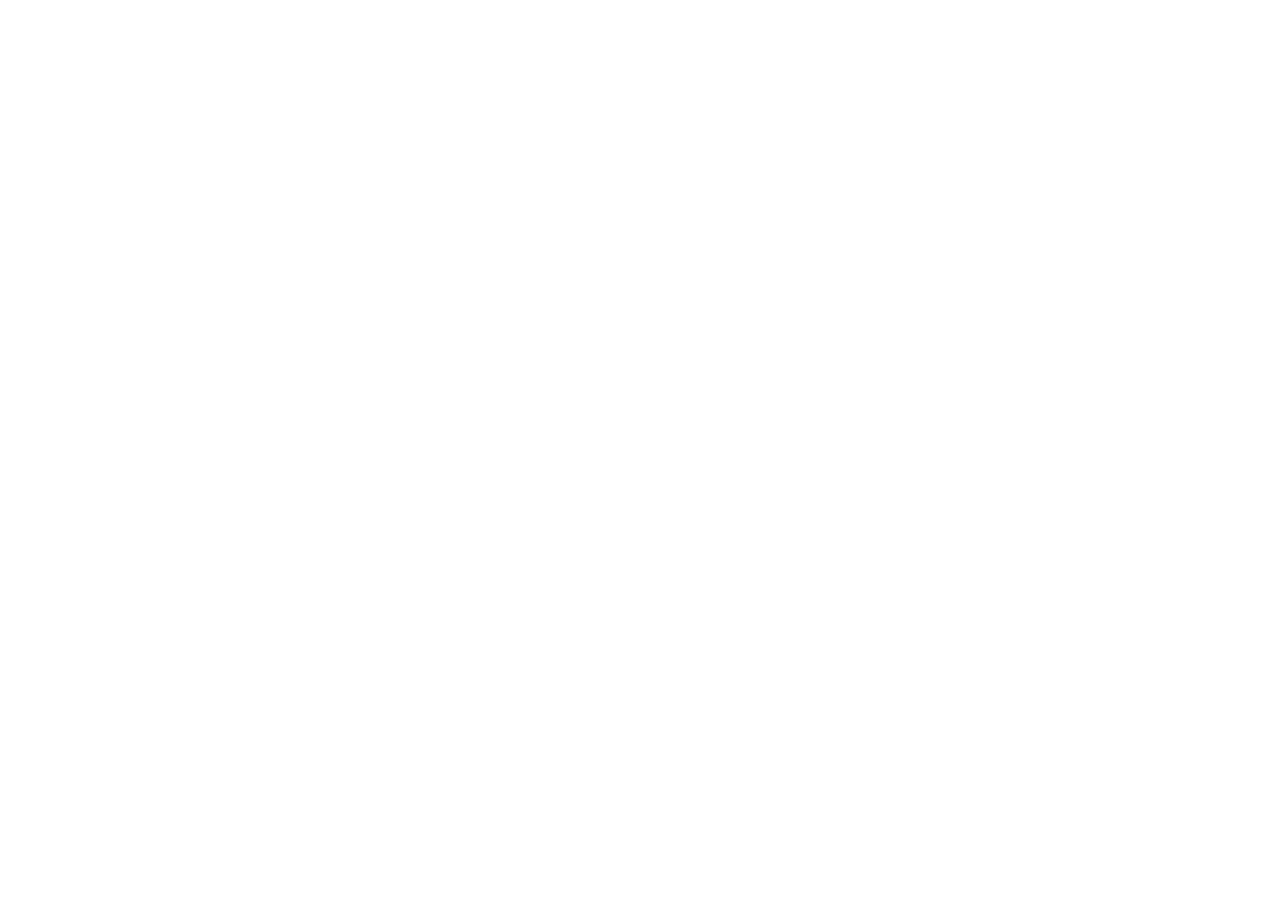
==== clock.html @ a3276e13 "clock done" ====
<!DOCTYPE html>
<html lang="en" dir="ltr">
  <head>
    <meta charset="utf-8">
    <title></title>
  </head>
  <body>

    <div id='clock'></div>
    <script type="text/javascript" src='clock.js'>


    </script>
  </body>
</html>
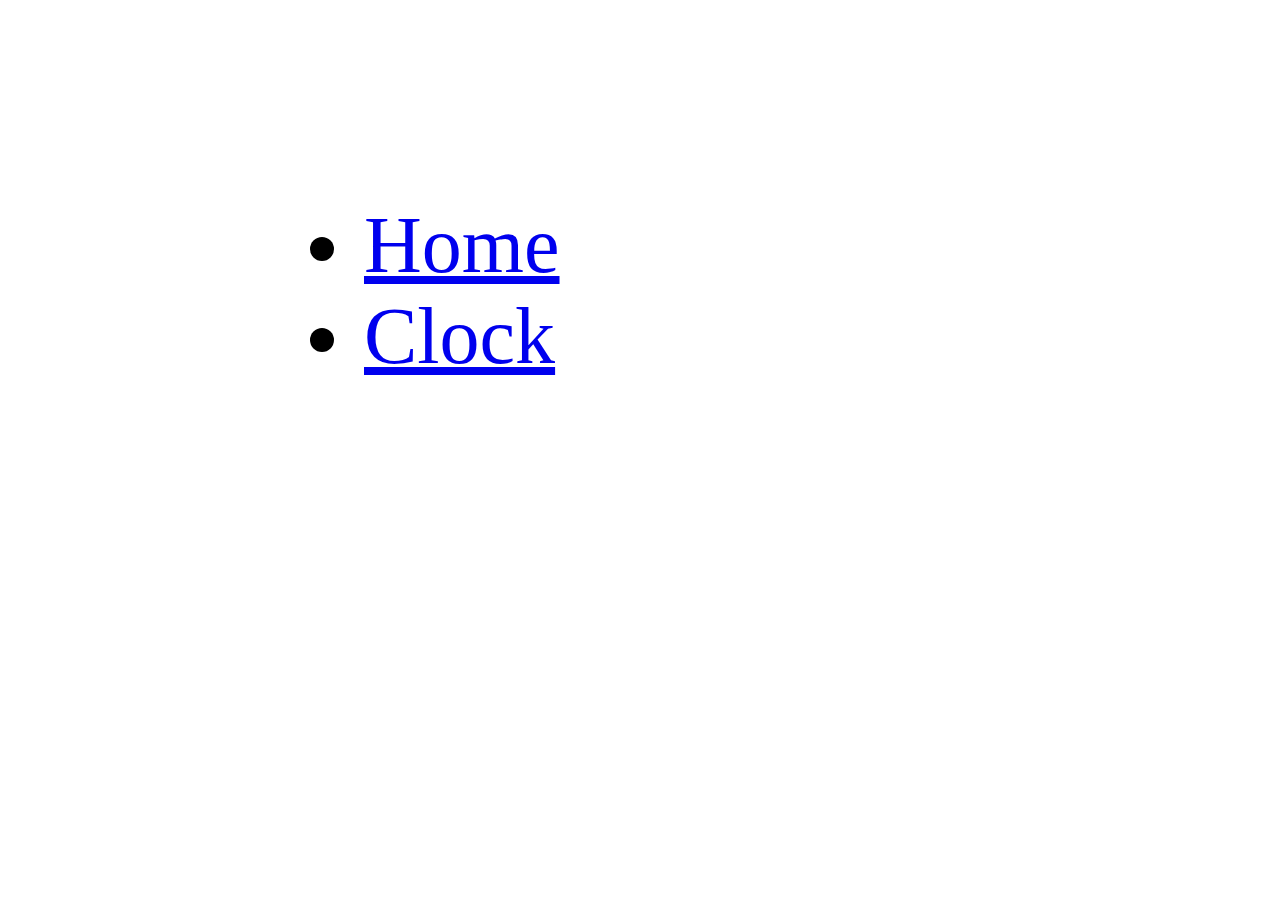
==== commit c8eca203: "css adding" ====
--- a/clock.html
+++ b/clock.html
@@ -5,6 +5,12 @@
     <title></title>
   </head>
   <body>
+    <nav id= 'navbar'>
+      <ul>
+        <li><a href='index.html'>Home</a></li>
+        <li><a href='clock.html'>Clock</a></li>
+      </ul>
+    </nav>
 
     <div id='clock'></div>
     <script type="text/javascript" src='clock.js'>
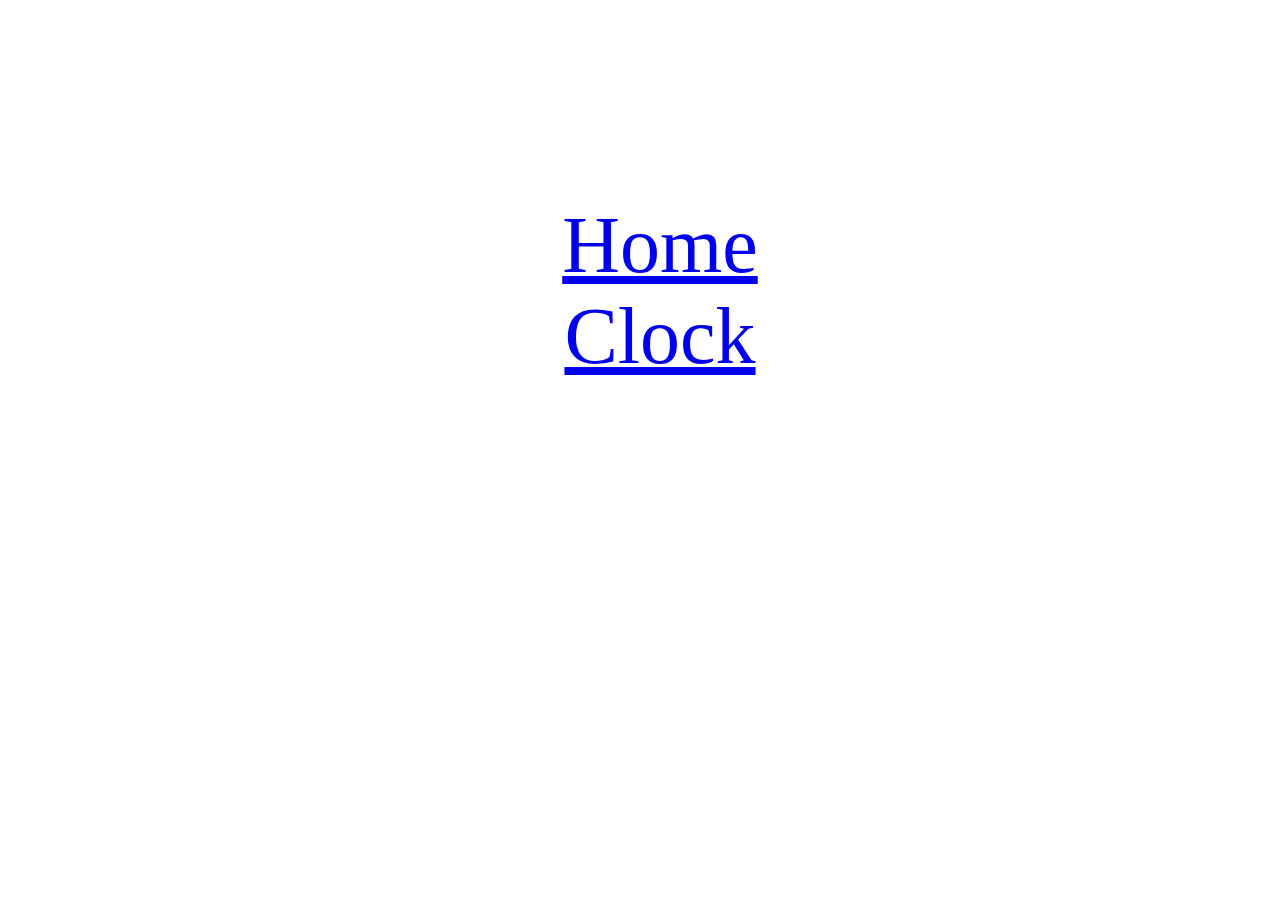
==== commit ee620a14: "final product, both pages" ====
--- a/clock.html
+++ b/clock.html
@@ -4,6 +4,7 @@
     <meta charset="utf-8">
     <title></title>
   </head>
+  <link rel="stylesheet" href="clock.css">
   <body>
     <nav id= 'navbar'>
       <ul>
--- a/clock.css
+++ b/clock.css
@@ -0,0 +1,4 @@
+nav ul li{
+  list-style: none;
+  text-align: center;
+}
